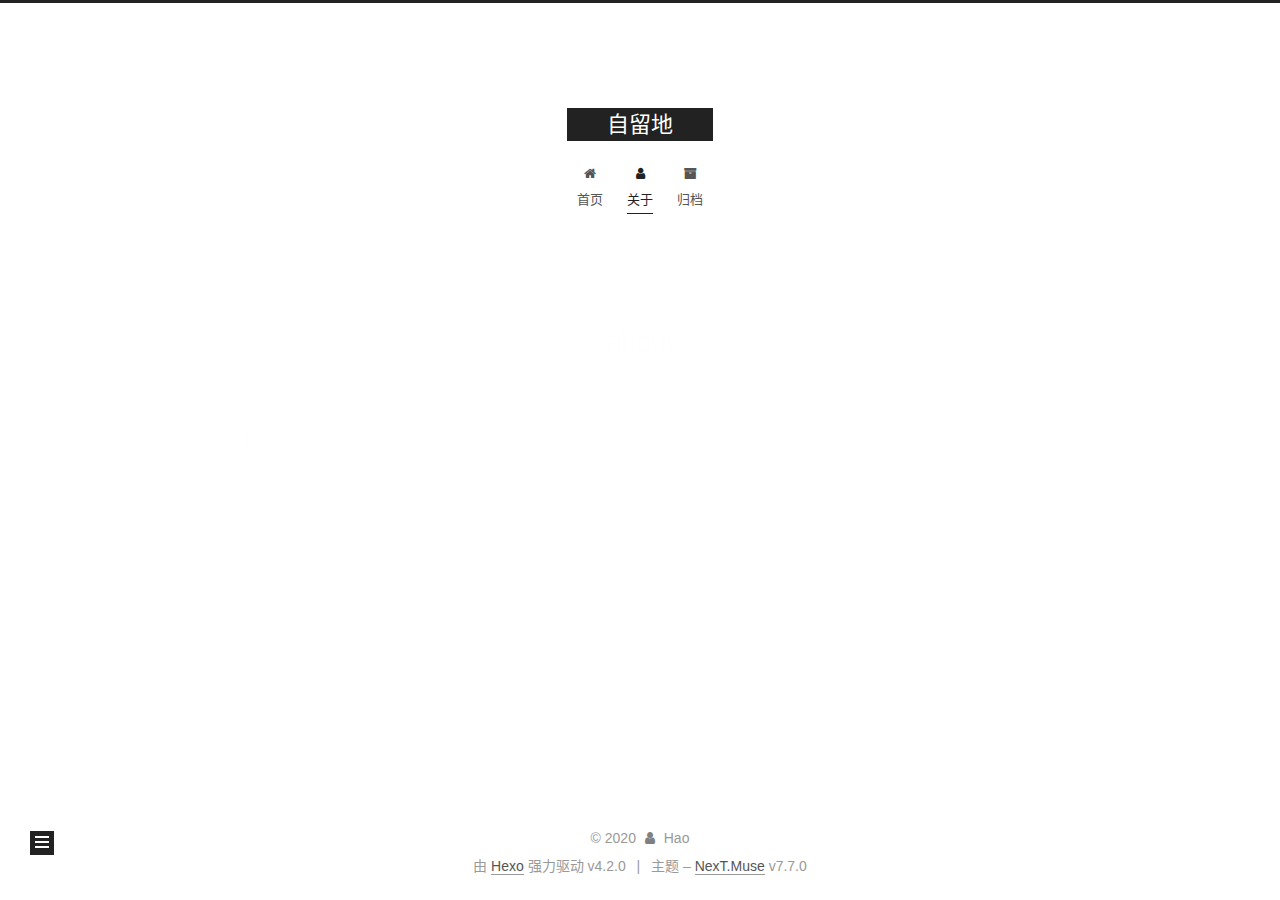
==== about/index.html @ 9f23a066 "Site updated: 2020-01-05 21:05:54" ====
<!DOCTYPE html>
<html lang="zh-CN">
<head>
  <meta charset="UTF-8">
<meta name="viewport" content="width=device-width, initial-scale=1, maximum-scale=2">
<meta name="theme-color" content="#222">
<meta name="generator" content="Hexo 4.2.0">
  <link rel="apple-touch-icon" sizes="180x180" href="/images/apple-touch-icon-next.png">
  <link rel="icon" type="image/png" sizes="32x32" href="/images/favicon-32x32-next.png">
  <link rel="icon" type="image/png" sizes="16x16" href="/images/favicon-16x16-next.png">
  <link rel="mask-icon" href="/images/logo.svg" color="#222">

<link rel="stylesheet" href="/css/main.css">


<link rel="stylesheet" href="/lib/font-awesome/css/font-awesome.min.css">


<script id="hexo-configurations">
  var NexT = window.NexT || {};
  var CONFIG = {
    hostname: new URL('https://iceexx.github.io').hostname,
    root: '/',
    scheme: 'Muse',
    version: '7.7.0',
    exturl: false,
    sidebar: {"position":"left","display":"post","padding":18,"offset":12,"onmobile":false},
    copycode: {"enable":false,"show_result":false,"style":null},
    back2top: {"enable":true,"sidebar":false,"scrollpercent":false},
    bookmark: {"enable":false,"color":"#222","save":"auto"},
    fancybox: false,
    mediumzoom: false,
    lazyload: false,
    pangu: false,
    comments: {"style":"tabs","active":null,"storage":true,"lazyload":false,"nav":null},
    algolia: {
      appID: '',
      apiKey: '',
      indexName: '',
      hits: {"per_page":10},
      labels: {"input_placeholder":"Search for Posts","hits_empty":"We didn't find any results for the search: ${query}","hits_stats":"${hits} results found in ${time} ms"}
    },
    localsearch: {"enable":false,"trigger":"auto","top_n_per_article":1,"unescape":false,"preload":false},
    path: '',
    motion: {"enable":true,"async":false,"transition":{"post_block":"fadeIn","post_header":"slideDownIn","post_body":"slideDownIn","coll_header":"slideLeftIn","sidebar":"slideUpIn"}}
  };
</script>

  <meta name="description" content="its me.">
<meta property="og:type" content="website">
<meta property="og:title" content="about">
<meta property="og:url" content="https://iceexx.github.io/about/index.html">
<meta property="og:site_name" content="自留地">
<meta property="og:description" content="its me.">
<meta property="og:locale" content="zh_CN">
<meta property="article:published_time" content="2020-01-05T13:04:35.000Z">
<meta property="article:modified_time" content="2020-01-05T13:04:54.587Z">
<meta property="article:author" content="Hao">
<meta name="twitter:card" content="summary">

<link rel="canonical" href="https://iceexx.github.io/about/">


<script id="page-configurations">
  // https://hexo.io/docs/variables.html
  CONFIG.page = {
    sidebar: "",
    isHome: false,
    isPost: false
  };
</script>

  <title>about | 自留地
  </title>
  






  <noscript>
  <style>
  .use-motion .brand,
  .use-motion .menu-item,
  .sidebar-inner,
  .use-motion .post-block,
  .use-motion .pagination,
  .use-motion .comments,
  .use-motion .post-header,
  .use-motion .post-body,
  .use-motion .collection-header { opacity: initial; }

  .use-motion .site-title,
  .use-motion .site-subtitle {
    opacity: initial;
    top: initial;
  }

  .use-motion .logo-line-before i { left: initial; }
  .use-motion .logo-line-after i { right: initial; }
  </style>
</noscript>

</head>

<body itemscope itemtype="http://schema.org/WebPage">
  <div class="container use-motion">
    <div class="headband"></div>

    <header class="header" itemscope itemtype="http://schema.org/WPHeader">
      <div class="header-inner"><div class="site-brand-container">
  <div class="site-meta">

    <div>
      <a href="/" class="brand" rel="start">
        <span class="logo-line-before"><i></i></span>
        <span class="site-title">自留地</span>
        <span class="logo-line-after"><i></i></span>
      </a>
    </div>
  </div>

  <div class="site-nav-toggle">
    <div class="toggle" aria-label="切换导航栏">
      <span class="toggle-line toggle-line-first"></span>
      <span class="toggle-line toggle-line-middle"></span>
      <span class="toggle-line toggle-line-last"></span>
    </div>
  </div>
</div>


<nav class="site-nav">
  
  <ul id="menu" class="menu">
        <li class="menu-item menu-item-home">

    <a href="/" rel="section"><i class="fa fa-fw fa-home"></i>首页</a>

  </li>
        <li class="menu-item menu-item-about">

    <a href="/about/" rel="section"><i class="fa fa-fw fa-user"></i>关于</a>

  </li>
        <li class="menu-item menu-item-archives">

    <a href="/archives/" rel="section"><i class="fa fa-fw fa-archive"></i>归档</a>

  </li>
  </ul>

</nav>
</div>
    </header>

    
  <div class="back-to-top">
    <i class="fa fa-arrow-up"></i>
    <span>0%</span>
  </div>


    <main class="main">
      <div class="main-inner">
        <div class="content-wrap">
          
  
  

          <div class="content">
            

  <div class="posts-expand">
    
    
    
    <div class="post-block" lang="zh-CN">
      <header class="post-header">

<h1 class="post-title" itemprop="name headline">about
</h1>

<div class="post-meta">
  

</div>

</header>

      
      
      
      <div class="post-body">
          <p>its me.</p>

      </div>
      
      
      
    </div>
    

    
    
    
  </div>


          </div>
          

<script>
  window.addEventListener('tabs:register', () => {
    let activeClass = CONFIG.comments.activeClass;
    if (CONFIG.comments.storage) {
      activeClass = localStorage.getItem('comments_active') || activeClass;
    }
    if (activeClass) {
      let activeTab = document.querySelector(`a[href="#comment-${activeClass}"]`);
      if (activeTab) {
        activeTab.click();
      }
    }
  });
  if (CONFIG.comments.storage) {
    window.addEventListener('tabs:click', event => {
      if (!event.target.matches('.tabs-comment .tab-content .tab-pane')) return;
      let commentClass = event.target.classList[1];
      localStorage.setItem('comments_active', commentClass);
    });
  }
</script>

        </div>
          
  
  <div class="toggle sidebar-toggle">
    <span class="toggle-line toggle-line-first"></span>
    <span class="toggle-line toggle-line-middle"></span>
    <span class="toggle-line toggle-line-last"></span>
  </div>

  <aside class="sidebar">
    <div class="sidebar-inner">

      <ul class="sidebar-nav motion-element">
        <li class="sidebar-nav-toc">
          文章目录
        </li>
        <li class="sidebar-nav-overview">
          站点概览
        </li>
      </ul>

      <!--noindex-->
      <div class="post-toc-wrap sidebar-panel">
      </div>
      <!--/noindex-->

      <div class="site-overview-wrap sidebar-panel">
        <div class="site-author motion-element" itemprop="author" itemscope itemtype="http://schema.org/Person">
  <p class="site-author-name" itemprop="name">Hao</p>
  <div class="site-description" itemprop="description"></div>
</div>
<div class="site-state-wrap motion-element">
  <nav class="site-state">
      <div class="site-state-item site-state-posts">
          <a href="/archives/">
        
          <span class="site-state-item-count">1</span>
          <span class="site-state-item-name">日志</span>
        </a>
      </div>
  </nav>
</div>



      </div>

    </div>
  </aside>
  <div id="sidebar-dimmer"></div>


      </div>
    </main>

    <footer class="footer">
      <div class="footer-inner">
        

<div class="copyright">
  
  &copy; 
  <span itemprop="copyrightYear">2020</span>
  <span class="with-love">
    <i class="fa fa-user"></i>
  </span>
  <span class="author" itemprop="copyrightHolder">Hao</span>
</div>
  <div class="powered-by">由 <a href="https://hexo.io/" class="theme-link" rel="noopener" target="_blank">Hexo</a> 强力驱动 v4.2.0
  </div>
  <span class="post-meta-divider">|</span>
  <div class="theme-info">主题 – <a href="https://muse.theme-next.org/" class="theme-link" rel="noopener" target="_blank">NexT.Muse</a> v7.7.0
  </div>

        








      </div>
    </footer>
  </div>

  
  <script src="/lib/anime.min.js"></script>
  <script src="/lib/velocity/velocity.min.js"></script>
  <script src="/lib/velocity/velocity.ui.min.js"></script>

<script src="/js/utils.js"></script>

<script src="/js/motion.js"></script>


<script src="/js/schemes/muse.js"></script>


<script src="/js/next-boot.js"></script>




  















  

  

</body>
</html>
---- css/main.css ----
html {
  line-height: 1.15; /* 1 */
  -webkit-text-size-adjust: 100%; /* 2 */
}
body {
  margin: 0;
}
main {
  display: block;
}
h1 {
  font-size: 2em;
  margin: 0.67em 0;
}
hr {
  box-sizing: content-box; /* 1 */
  height: 0; /* 1 */
  overflow: visible; /* 2 */
}
pre {
  font-family: monospace, monospace; /* 1 */
  font-size: 1em; /* 2 */
}
a {
  background: transparent;
}
abbr[title] {
  border-bottom: none; /* 1 */
  text-decoration: underline; /* 2 */
  text-decoration: underline dotted; /* 2 */
}
b,
strong {
  font-weight: bolder;
}
code,
kbd,
samp {
  font-family: monospace, monospace; /* 1 */
  font-size: 1em; /* 2 */
}
small {
  font-size: 80%;
}
sub,
sup {
  font-size: 75%;
  line-height: 0;
  position: relative;
  vertical-align: baseline;
}
sub {
  bottom: -0.25em;
}
sup {
  top: -0.5em;
}
img {
  border-style: none;
}
button,
input,
optgroup,
select,
textarea {
  font-family: inherit; /* 1 */
  font-size: 100%; /* 1 */
  line-height: 1.15; /* 1 */
  margin: 0; /* 2 */
}
button,
input {
/* 1 */
  overflow: visible;
}
button,
select {
/* 1 */
  text-transform: none;
}
button,
[type='button'],
[type='reset'],
[type='submit'] {
  -webkit-appearance: button;
}
button::-moz-focus-inner,
[type='button']::-moz-focus-inner,
[type='reset']::-moz-focus-inner,
[type='submit']::-moz-focus-inner {
  border-style: none;
  padding: 0;
}
button:-moz-focusring,
[type='button']:-moz-focusring,
[type='reset']:-moz-focusring,
[type='submit']:-moz-focusring {
  outline: 1px dotted ButtonText;
}
fieldset {
  padding: 0.35em 0.75em 0.625em;
}
legend {
  box-sizing: border-box; /* 1 */
  color: inherit; /* 2 */
  display: table; /* 1 */
  max-width: 100%; /* 1 */
  padding: 0; /* 3 */
  white-space: normal; /* 1 */
}
progress {
  vertical-align: baseline;
}
textarea {
  overflow: auto;
}
[type='checkbox'],
[type='radio'] {
  box-sizing: border-box; /* 1 */
  padding: 0; /* 2 */
}
[type='number']::-webkit-inner-spin-button,
[type='number']::-webkit-outer-spin-button {
  height: auto;
}
[type='search'] {
  outline-offset: -2px; /* 2 */
  -webkit-appearance: textfield; /* 1 */
}
[type='search']::-webkit-search-decoration {
  -webkit-appearance: none;
}
::-webkit-file-upload-button {
  font: inherit; /* 2 */
  -webkit-appearance: button; /* 1 */
}
details {
  display: block;
}
summary {
  display: list-item;
}
template {
  display: none;
}
[hidden] {
  display: none;
}
::selection {
  background: #262a30;
  color: #fff;
}
html,
body {
  height: 100%;
}
body {
  background: #fff;
  color: #555;
  font-family: 'Lato', "PingFang SC", "Microsoft YaHei", sans-serif;
  font-size: 1em;
  line-height: 2;
}
@media (max-width: 991px) {
  body {
    padding-left: 0 !important;
    padding-right: 0 !important;
  }
}
h1,
h2,
h3,
h4,
h5,
h6 {
  font-family: 'Lato', "PingFang SC", "Microsoft YaHei", sans-serif;
  font-weight: bold;
  line-height: 1.5;
  margin: 20px 0 15px;
}
h1 {
  font-size: 1.5em;
}
h2 {
  font-size: 1.375em;
}
h3 {
  font-size: 1.25em;
}
h4 {
  font-size: 1.125em;
}
h5 {
  font-size: 1em;
}
h6 {
  font-size: 0.875em;
}
p {
  margin: 0 0 20px 0;
}
a,
span.exturl {
  border-bottom: 1px solid #999;
  color: #555;
  outline: 0;
  text-decoration: none;
  overflow-wrap: break-word;
  word-wrap: break-word;
  cursor: pointer;
}
a:hover,
span.exturl:hover {
  border-bottom-color: #222;
  color: #222;
}
iframe,
img,
video {
  display: block;
  margin-left: auto;
  margin-right: auto;
  max-width: 100%;
}
hr {
  background-color: #ddd;
  background-image: repeating-linear-gradient(-45deg, #fff, #fff 4px, transparent 4px, transparent 8px);
  border: 0;
  height: 3px;
  margin: 40px 0;
}
blockquote {
  border-left: 4px solid #ddd;
  color: #666;
  margin: 0;
  padding: 0 15px;
}
blockquote cite::before {
  content: '-';
  padding: 0 5px;
}
dt {
  font-weight: 700;
}
dd {
  margin: 0;
  padding: 0;
}
kbd {
  background-color: #f5f5f5;
  background-image: linear-gradient(#eee, #fff, #eee);
  border: 1px solid #ccc;
  border-radius: 0.2em;
  box-shadow: 0.1em 0.1em 0.2em rgba(0,0,0,0.1);
  font-family: inherit;
  padding: 0.1em 0.3em;
  white-space: nowrap;
}
.table-container {
  -webkit-overflow-scrolling: touch;
  overflow: auto;
}
table {
  border-collapse: collapse;
  border-spacing: 0;
  font-size: 0.875em;
  margin: 0 0 20px 0;
  width: 100%;
}
tbody tr:nth-of-type(odd) {
  background: #f9f9f9;
}
tbody tr:hover {
  background: #f5f5f5;
}
caption,
th,
td {
  font-weight: normal;
  padding: 8px;
  text-align: left;
  vertical-align: middle;
}
th,
td {
  border: 1px solid #ddd;
  border-bottom: 3px solid #ddd;
}
th {
  font-weight: 700;
  padding-bottom: 10px;
}
td {
  border-bottom-width: 1px;
}
.btn {
  background: #222;
  border: 2px solid #222;
  border-radius: 0;
  color: #fff;
  display: inline-block;
  font-size: 0.875em;
  line-height: 2;
  padding: 0 20px;
  text-decoration: none;
  transition-property: background-color;
  transition-delay: 0s;
  transition-duration: 0.2s;
  transition-timing-function: ease-in-out;
}
.btn:hover {
  background: #fff;
  border-color: #222;
  color: #222;
}
.btn + .btn {
  margin: 0 0 8px 8px;
}
.btn .fa-fw {
  text-align: left;
  width: 1.285714285714286em;
}
.toggle {
  line-height: 0;
}
.toggle .toggle-line {
  background: #fff;
  display: inline-block;
  height: 2px;
  left: 0;
  position: relative;
  top: 0;
  transition: all 0.4s;
  vertical-align: top;
  width: 100%;
}
.toggle .toggle-line:not(:first-child) {
  margin-top: 3px;
}
.toggle.toggle-arrow .toggle-line-first {
  left: 50%;
  top: 2px;
  transform: rotate(45deg);
  width: 50%;
}
.toggle.toggle-arrow .toggle-line-middle {
  left: 2px;
  width: 90%;
}
.toggle.toggle-arrow .toggle-line-last {
  left: 50%;
  top: -2px;
  transform: rotate(-45deg);
  width: 50%;
}
.toggle.toggle-close .toggle-line-first {
  transform: rotate(-45deg);
  top: 5px;
}
.toggle.toggle-close .toggle-line-middle {
  opacity: 0;
}
.toggle.toggle-close .toggle-line-last {
  transform: rotate(45deg);
  top: -5px;
}
.highlight,
pre {
  background: #f7f7f7;
  color: #4d4d4c;
  line-height: 1.6;
  margin: 0 auto 20px;
}
pre,
code {
  font-family: consolas, Menlo, monospace, "PingFang SC", "Microsoft YaHei";
}
code {
  background: #eee;
  border-radius: 3px;
  color: #555;
  padding: 2px 4px;
  overflow-wrap: break-word;
  word-wrap: break-word;
}
.highlight *::selection {
  background: #d6d6d6;
}
.highlight pre {
  border: 0;
  margin: 0;
  padding: 10px 0;
}
.highlight table {
  border: 0;
  margin: 0;
  width: auto;
}
.highlight td {
  border: 0;
  padding: 0;
}
.highlight figcaption {
  background: #eee;
  color: #4d4d4c;
  font-size: 0.875em;
  line-height: 1.2;
  padding: 0.5em;
}
.highlight figcaption::before,
.highlight figcaption::after {
  content: ' ';
  display: table;
}
.highlight figcaption::after {
  clear: both;
}
.highlight figcaption a {
  color: #4d4d4c;
  float: right;
}
.highlight figcaption a:hover {
  border-bottom-color: #4d4d4c;
}
.highlight .gutter {
  -moz-user-select: none;
  -ms-user-select: none;
  -webkit-user-select: none;
  user-select: none;
}
.highlight .gutter pre {
  background: #eff2f3;
  color: #869194;
  padding-left: 10px;
  padding-right: 10px;
  text-align: right;
}
.highlight .code pre {
  background: #f7f7f7;
  padding-left: 10px;
  width: 100%;
}
.gist table {
  width: auto;
}
.gist table td {
  border: 0;
}
pre {
  overflow: auto;
  padding: 10px;
}
pre code {
  background: none;
  color: #4d4d4c;
  font-size: 0.875em;
  padding: 0;
  text-shadow: none;
}
pre .deletion {
  background: #fdd;
}
pre .addition {
  background: #dfd;
}
pre .meta {
  color: #eab700;
  -moz-user-select: none;
  -ms-user-select: none;
  -webkit-user-select: none;
  user-select: none;
}
pre .comment {
  color: #8e908c;
}
pre .variable,
pre .attribute,
pre .tag,
pre .name,
pre .regexp,
pre .ruby .constant,
pre .xml .tag .title,
pre .xml .pi,
pre .xml .doctype,
pre .html .doctype,
pre .css .id,
pre .css .class,
pre .css .pseudo {
  color: #c82829;
}
pre .number,
pre .preprocessor,
pre .built_in,
pre .builtin-name,
pre .literal,
pre .params,
pre .constant,
pre .command {
  color: #f5871f;
}
pre .ruby .class .title,
pre .css .rules .attribute,
pre .string,
pre .symbol,
pre .value,
pre .inheritance,
pre .header,
pre .ruby .symbol,
pre .xml .cdata,
pre .special,
pre .formula {
  color: #718c00;
}
pre .title,
pre .css .hexcolor {
  color: #3e999f;
}
pre .function,
pre .python .decorator,
pre .python .title,
pre .ruby .function .title,
pre .ruby .title .keyword,
pre .perl .sub,
pre .javascript .title,
pre .coffeescript .title {
  color: #4271ae;
}
pre .keyword,
pre .javascript .function {
  color: #8959a8;
}
.blockquote-center {
  border-left: none;
  margin: 40px 0;
  padding: 0;
  position: relative;
  text-align: center;
}
.blockquote-center::before,
.blockquote-center::after {
  background-repeat: no-repeat;
  background-size: 22px 22px;
  content: ' ';
  display: block;
  height: 24px;
  opacity: 0.2;
  position: absolute;
  width: 100%;
}
.blockquote-center::before {
  background-image: url("../images/quote-l.svg");
  background-position: 0 -6px;
  border-top: 1px solid #ccc;
  top: -20px;
}
.blockquote-center::after {
  background-image: url("../images/quote-r.svg");
  background-position: 100% 8px;
  border-bottom: 1px solid #ccc;
  bottom: -20px;
}
.blockquote-center p,
.blockquote-center div {
  text-align: center;
}
.post-body .group-picture img {
  margin: 0 auto;
  padding: 0 3px;
}
.group-picture-row {
  margin-bottom: 6px;
  overflow: hidden;
}
.group-picture-column {
  float: left;
  margin-bottom: 10px;
}
.post-body .label {
  display: inline;
  padding: 0 2px;
}
.post-body .label.default {
  background: #f0f0f0;
}
.post-body .label.primary {
  background: #efe6f7;
}
.post-body .label.info {
  background: #e5f2f8;
}
.post-body .label.success {
  background: #e7f4e9;
}
.post-body .label.warning {
  background: #fcf6e1;
}
.post-body .label.danger {
  background: #fae8eb;
}
.post-body .tabs {
  margin-bottom: 20px;
}
.post-body .tabs,
.tabs-comment {
  display: block;
  padding-top: 10px;
  position: relative;
}
.post-body .tabs ul.nav-tabs,
.tabs-comment ul.nav-tabs {
  display: flex;
  flex-wrap: wrap;
  margin: 0;
  margin-bottom: -1px;
  padding: 0;
}
@media (max-width: 413px) {
  .post-body .tabs ul.nav-tabs,
  .tabs-comment ul.nav-tabs {
    display: block;
    margin-bottom: 5px;
  }
}
.post-body .tabs ul.nav-tabs li.tab,
.tabs-comment ul.nav-tabs li.tab {
  background: #fff;
  border-bottom: 1px solid #ddd;
  border-left: 1px solid transparent;
  border-right: 1px solid transparent;
  border-top: 3px solid transparent;
  flex-grow: 1;
  list-style-type: none;
  border-radius: 0 0 0 0;
}
@media (max-width: 413px) {
  .post-body .tabs ul.nav-tabs li.tab,
  .tabs-comment ul.nav-tabs li.tab {
    border-bottom: 1px solid transparent;
    border-left: 3px solid transparent;
    border-right: 1px solid transparent;
    border-top: 1px solid transparent;
  }
}
@media (max-width: 413px) {
  .post-body .tabs ul.nav-tabs li.tab,
  .tabs-comment ul.nav-tabs li.tab {
    border-radius: 0;
  }
}
.post-body .tabs ul.nav-tabs li.tab a,
.tabs-comment ul.nav-tabs li.tab a {
  border-bottom: initial;
  display: block;
  line-height: 1.8;
  outline: 0;
  padding: 0.25em 0.75em;
  text-align: center;
  transition-delay: 0s;
  transition-duration: 0.2s;
  transition-timing-function: ease-out;
}
.post-body .tabs ul.nav-tabs li.tab a i,
.tabs-comment ul.nav-tabs li.tab a i {
  width: 1.285714285714286em;
}
.post-body .tabs ul.nav-tabs li.tab.active,
.tabs-comment ul.nav-tabs li.tab.active {
  border-bottom: 1px solid transparent;
  border-left: 1px solid #ddd;
  border-right: 1px solid #ddd;
  border-top: 3px solid #fc6423;
}
@media (max-width: 413px) {
  .post-body .tabs ul.nav-tabs li.tab.active,
  .tabs-comment ul.nav-tabs li.tab.active {
    border-bottom: 1px solid #ddd;
    border-left: 3px solid #fc6423;
    border-right: 1px solid #ddd;
    border-top: 1px solid #ddd;
  }
}
.post-body .tabs ul.nav-tabs li.tab.active a,
.tabs-comment ul.nav-tabs li.tab.active a {
  color: #555;
  cursor: default;
}
.post-body .tabs .tab-content .tab-pane,
.tabs-comment .tab-content .tab-pane {
  border: 1px solid #ddd;
  padding: 20px 20px 0 20px;
  border-radius: 0;
}
.post-body .tabs .tab-content .tab-pane:not(.active),
.tabs-comment .tab-content .tab-pane:not(.active) {
  display: none;
}
.post-body .tabs .tab-content .tab-pane.active,
.tabs-comment .tab-content .tab-pane.active {
  display: block;
}
.post-body .tabs .tab-content .tab-pane.active:nth-of-type(1),
.tabs-comment .tab-content .tab-pane.active:nth-of-type(1) {
  border-radius: 0 0 0 0;
}
@media (max-width: 413px) {
  .post-body .tabs .tab-content .tab-pane.active:nth-of-type(1),
  .tabs-comment .tab-content .tab-pane.active:nth-of-type(1) {
    border-radius: 0;
  }
}
.post-body .note {
  border-radius: 3px;
  margin-bottom: 20px;
  padding: 15px;
  position: relative;
  border: 1px solid #eee;
  border-left-width: 5px;
}
.post-body .note h2,
.post-body .note h3,
.post-body .note h4,
.post-body .note h5,
.post-body .note h6 {
  margin-top: 0;
  border-bottom: initial;
  margin-bottom: 0;
  padding-top: 0;
}
.post-body .note p:first-child,
.post-body .note ul:first-child,
.post-body .note ol:first-child,
.post-body .note table:first-child,
.post-body .note pre:first-child,
.post-body .note blockquote:first-child,
.post-body .note img:first-child {
  margin-top: 0;
}
.post-body .note p:last-child,
.post-body .note ul:last-child,
.post-body .note ol:last-child,
.post-body .note table:last-child,
.post-body .note pre:last-child,
.post-body .note blockquote:last-child,
.post-body .note img:last-child {
  margin-bottom: 0;
}
.post-body .note.default {
  border-left-color: #777;
}
.post-body .note.default h2,
.post-body .note.default h3,
.post-body .note.default h4,
.post-body .note.default h5,
.post-body .note.default h6 {
  color: #777;
}
.post-body .note.primary {
  border-left-color: #6f42c1;
}
.post-body .note.primary h2,
.post-body .note.primary h3,
.post-body .note.primary h4,
.post-body .note.primary h5,
.post-body .note.primary h6 {
  color: #6f42c1;
}
.post-body .note.info {
  border-left-color: #428bca;
}
.post-body .note.info h2,
.post-body .note.info h3,
.post-body .note.info h4,
.post-body .note.info h5,
.post-body .note.info h6 {
  color: #428bca;
}
.post-body .note.success {
  border-left-color: #5cb85c;
}
.post-body .note.success h2,
.post-body .note.success h3,
.post-body .note.success h4,
.post-body .note.success h5,
.post-body .note.success h6 {
  color: #5cb85c;
}
.post-body .note.warning {
  border-left-color: #f0ad4e;
}
.post-body .note.warning h2,
.post-body .note.warning h3,
.post-body .note.warning h4,
.post-body .note.warning h5,
.post-body .note.warning h6 {
  color: #f0ad4e;
}
.post-body .note.danger {
  border-left-color: #d9534f;
}
.post-body .note.danger h2,
.post-body .note.danger h3,
.post-body .note.danger h4,
.post-body .note.danger h5,
.post-body .note.danger h6 {
  color: #d9534f;
}
.pagination .prev,
.pagination .next,
.pagination .page-number,
.pagination .space {
  display: inline-block;
  margin: 0 10px;
  padding: 0 11px;
  position: relative;
  top: -1px;
}
@media (max-width: 767px) {
  .pagination .prev,
  .pagination .next,
  .pagination .page-number,
  .pagination .space {
    margin: 0 5px;
  }
}
.pagination {
  border-top: 1px solid #eee;
  margin: 120px 0 0;
  text-align: center;
}
.pagination .prev,
.pagination .next,
.pagination .page-number {
  border-bottom: 0;
  border-top: 1px solid #eee;
  transition-property: border-color;
  transition-delay: 0s;
  transition-duration: 0.2s;
  transition-timing-function: ease-in-out;
}
.pagination .prev:hover,
.pagination .next:hover,
.pagination .page-number:hover {
  border-top-color: #222;
}
.pagination .space {
  margin: 0;
  padding: 0;
}
.pagination .prev {
  margin-left: 0;
}
.pagination .next {
  margin-right: 0;
}
.pagination .page-number.current {
  background: #ccc;
  border-top-color: #ccc;
  color: #fff;
}
@media (max-width: 767px) {
  .pagination {
    border-top: none;
  }
  .pagination .prev,
  .pagination .next,
  .pagination .page-number {
    border-bottom: 1px solid #eee;
    border-top: 0;
    margin-bottom: 10px;
    padding: 0 10px;
  }
  .pagination .prev:hover,
  .pagination .next:hover,
  .pagination .page-number:hover {
    border-bottom-color: #222;
  }
}
.comments {
  margin: 60px 20px 0;
  overflow: hidden;
}
.comment-button-group {
  display: flex;
  flex-wrap: wrap-reverse;
  justify-content: center;
  margin: 1em 0;
}
.comment-button-group .comment-button {
  margin: 0.1em 0.2em;
}
.comment-button-group .comment-button.active {
  background: #fff;
  border-color: #222;
  color: #222;
}
.comment-position {
  display: none;
}
.comment-position.active {
  display: block;
}
.tabs-comment {
  background: #fff;
  margin-top: 4em;
  padding-top: 0;
}
.tabs-comment .comments {
  border: 0;
  box-shadow: none;
  margin-top: 0;
  padding-top: 0;
}
.container {
  min-height: 100%;
  position: relative;
}
.main-inner {
  margin: 0 auto;
  width: 700px;
}
@media (min-width: 1200px) {
  .main-inner {
    width: 800px;
  }
}
@media (min-width: 1600px) {
  .main-inner {
    width: 900px;
  }
}
.header {
  background: transparent;
}
.header-inner {
  margin: 0 auto;
  position: relative;
  width: 700px;
}
@media (min-width: 1200px) {
  .header-inner {
    width: 800px;
  }
}
@media (min-width: 1600px) {
  .header-inner {
    width: 900px;
  }
}
.headband {
  background: #222;
  height: 3px;
}
.site-meta {
  margin: 0;
  text-align: center;
}
@media (max-width: 767px) {
  .site-meta {
    text-align: center;
  }
}
.brand {
  background: #222;
  border-bottom: none;
  color: #fff;
  display: inline-block;
  line-height: 1.375em;
  padding: 0 40px;
  position: relative;
}
.brand:hover {
  color: #fff;
}
.site-title {
  display: inline-block;
  font-family: 'Lato', "PingFang SC", "Microsoft YaHei", sans-serif;
  font-size: 1.375em;
  font-weight: normal;
  line-height: 1.5;
  vertical-align: top;
}
.site-subtitle {
  color: #999;
  font-size: 0.8125em;
  margin-top: 10px;
}
.use-motion .brand {
  opacity: 0;
}
.use-motion .site-title,
.use-motion .site-subtitle,
.use-motion .custom-logo-image {
  opacity: 0;
  position: relative;
  top: -10px;
}
.site-nav-toggle {
  display: none;
  left: 10px;
  position: absolute;
}
@media (max-width: 767px) {
  .site-nav-toggle {
    display: block;
  }
}
.site-nav-toggle .toggle {
  background: transparent;
  border: 0;
  margin-top: 2px;
  padding: 10px;
  width: 22px;
}
.site-nav-toggle .toggle .toggle-line {
  background: #555;
  border-radius: 1px;
}
.site-nav {
  display: block;
}
@media (max-width: 767px) {
  .site-nav {
    clear: both;
    display: none;
  }
}
.site-nav.site-nav-on {
  display: block;
}
.menu {
  margin-top: 20px;
  padding-left: 0;
  text-align: center;
}
.menu-item {
  display: inline-block;
  list-style: none;
  margin: 0 10px;
}
@media (max-width: 767px) {
  .menu-item {
    margin-top: 10px;
  }
}
.menu-item a,
.menu-item span.exturl {
  border-bottom: 0;
  display: block;
  font-size: 0.8125em;
  transition-property: border-color;
  transition-delay: 0s;
  transition-duration: 0.2s;
  transition-timing-function: ease-in-out;
}
@media (hover: none) {
  .menu-item a:hover,
  .menu-item span.exturl:hover {
    border-bottom-color: transparent !important;
  }
}
.menu-item .fa {
  margin-right: 8px;
}
.menu-item .badge {
  display: inline-block;
  font-weight: 700;
  line-height: 1;
  margin-left: 0.35em;
  margin-top: 0.35em;
  text-align: center;
  white-space: nowrap;
}
@media (max-width: 767px) {
  .menu-item .badge {
    float: right;
    margin-left: 0;
  }
}
.use-motion .menu-item {
  opacity: 0;
}
.sidebar {
  background: #222;
  bottom: 0;
  box-shadow: inset 0 2px 6px #000;
  position: fixed;
  top: 0;
  z-index: 1200;
}
.sidebar a,
.sidebar span.exturl {
  border-bottom-color: #555;
  color: #999;
}
.sidebar a:hover,
.sidebar span.exturl:hover {
  border-bottom-color: #eee;
  color: #eee;
}
@media (max-width: 991px) {
  .sidebar {
    display: none;
  }
}
.sidebar-inner {
  color: #999;
  padding: 18px 10px;
  text-align: center;
}
.site-overview-wrap {
  overflow-x: hidden;
  overflow-y: auto;
}
.cc-license {
  margin-top: 10px;
  text-align: center;
}
.cc-license .cc-opacity {
  border-bottom: none;
  opacity: 0.7;
}
.cc-license .cc-opacity:hover {
  opacity: 0.9;
}
.cc-license img {
  display: inline-block;
}
.site-author-image {
  border: 2px solid #333;
  display: block;
  height: auto;
  margin: 0 auto;
  max-width: 96px;
  padding: 2px;
}
.site-author-name {
  color: #f5f5f5;
  font-weight: normal;
  margin: 5px 0 0;
  text-align: center;
}
.site-description {
  color: #999;
  font-size: 1em;
  margin-top: 5px;
  text-align: center;
}
.links-of-author {
  margin-top: 15px;
}
.links-of-author a,
.links-of-author span.exturl {
  border-bottom-color: #555;
  display: inline-block;
  font-size: 0.8125em;
  margin-bottom: 10px;
  margin-right: 10px;
  vertical-align: middle;
}
.links-of-author a::before,
.links-of-author span.exturl::before {
  background: #ff1fa6;
  border-radius: 50%;
  content: ' ';
  display: inline-block;
  height: 4px;
  margin-right: 3px;
  vertical-align: middle;
  width: 4px;
}
.sidebar-button {
  margin-top: 15px;
}
.sidebar-button a {
  border: 1px solid #fc6423;
  border-radius: 4px;
  color: #fc6423;
  display: inline-block;
  padding: 0 15px;
}
.sidebar-button a .fa {
  margin-right: 5px;
}
.sidebar-button a:hover {
  background: #fc6423;
  border: 1px solid #fc6423;
  color: #fff;
}
.sidebar-button a:hover .fa {
  color: #fff;
}
.links-of-blogroll {
  font-size: 0.8125em;
  margin-top: 10px;
}
.links-of-blogroll-title {
  font-size: 0.875em;
  font-weight: 600;
  margin-top: 0;
}
.links-of-blogroll-list {
  list-style: none;
  margin: 0;
  padding: 0;
}
.links-of-blogroll-item {
  padding: 2px 10px;
}
.links-of-blogroll-item a,
.links-of-blogroll-item span.exturl {
  box-sizing: border-box;
  display: inline-block;
  max-width: 280px;
  overflow: hidden;
  text-overflow: ellipsis;
  white-space: nowrap;
}
#sidebar-dimmer {
  display: none;
}
@media (max-width: 767px) {
  #sidebar-dimmer {
    background: #000;
    display: block;
    height: 100%;
    left: 100%;
    opacity: 0;
    position: fixed;
    top: 0;
    width: 100%;
    z-index: 1100;
  }
  .sidebar-active + #sidebar-dimmer {
    opacity: 0.7;
    transform: translateX(-100%);
    transition: opacity 0.5s;
  }
}
.sidebar-nav {
  margin: 0;
  padding-bottom: 20px;
  padding-left: 0;
}
.sidebar-nav li {
  border-bottom: 1px solid transparent;
  color: #555;
  cursor: pointer;
  display: inline-block;
  font-size: 0.875em;
}
.sidebar-nav li.sidebar-nav-overview {
  margin-left: 10px;
}
.sidebar-nav li:hover {
  color: #f5f5f5;
}
.sidebar-nav .sidebar-nav-active {
  border-bottom-color: #87daff;
  color: #87daff;
}
.sidebar-nav .sidebar-nav-active:hover {
  color: #87daff;
}
.sidebar-panel {
  display: none;
}
.sidebar-panel-active {
  display: block;
}
.sidebar-toggle {
  background: #222;
  bottom: 45px;
  cursor: pointer;
  height: 14px;
  left: 30px;
  padding: 5px;
  position: fixed;
  width: 14px;
  z-index: 1300;
}
@media (max-width: 991px) {
  .sidebar-toggle {
    left: 20px;
    opacity: 0.8;
    display: none;
  }
}
.sidebar-toggle:hover .toggle-line {
  background: #87daff;
}
.post-toc-wrap {
  overflow-x: hidden;
  overflow-y: auto;
}
.post-toc {
  font-size: 0.875em;
}
.post-toc ol {
  list-style: none;
  margin: 0;
  padding: 0 2px 5px 10px;
  text-align: left;
}
.post-toc ol > ol {
  padding-left: 0;
}
.post-toc ol a {
  border-bottom-color: #555;
  color: #999;
  transition-property: all;
  transition-delay: 0s;
  transition-duration: 0.2s;
  transition-timing-function: ease-in-out;
}
.post-toc ol a:hover {
  border-bottom-color: #ccc;
  color: #ccc;
}
.post-toc .nav-item {
  line-height: 1.8;
  overflow: hidden;
  text-overflow: ellipsis;
  white-space: nowrap;
}
.post-toc .nav .nav-child {
  display: none;
}
.post-toc .nav .active > .nav-child {
  display: block;
}
.post-toc .nav .active-current > .nav-child {
  display: block;
}
.post-toc .nav .active-current > .nav-child > .nav-item {
  display: block;
}
.post-toc .nav .active > a {
  border-bottom-color: #87daff;
  color: #87daff;
}
.post-toc .nav .active-current > a {
  color: #87daff;
}
.post-toc .nav .active-current > a:hover {
  color: #87daff;
}
.site-state {
  display: flex;
  justify-content: center;
  line-height: 1.4;
  margin-top: 10px;
  overflow: hidden;
  text-align: center;
  white-space: nowrap;
}
.site-state-item {
  padding: 0 15px;
}
.site-state-item:not(:first-child) {
  border-left: 1px solid #333;
}
.site-state-item a {
  border-bottom: none;
}
.site-state-item-count {
  color: inherit;
  display: block;
  font-size: 1.25em;
  font-weight: 600;
  text-align: center;
}
.site-state-item-name {
  color: inherit;
  font-size: 0.875em;
}
.footer {
  color: #999;
  font-size: 0.875em;
  padding: 20px 0;
}
.footer.footer-fixed {
  bottom: 0;
  left: 0;
  position: absolute;
  right: 0;
}
.footer-inner {
  box-sizing: border-box;
  margin: 0 auto;
  text-align: center;
  width: 700px;
}
@media (min-width: 1200px) {
  .footer-inner {
    width: 800px;
  }
}
@media (min-width: 1600px) {
  .footer-inner {
    width: 900px;
  }
}
.with-love {
  color: #808080;
  display: inline-block;
  margin: 0 5px;
}
.powered-by,
.theme-info {
  display: inline-block;
}
@-moz-keyframes iconAnimate {
  0%, 100% {
    transform: scale(1);
  }
  10%, 30% {
    transform: scale(0.9);
  }
  20%, 40%, 60%, 80% {
    transform: scale(1.1);
  }
  50%, 70% {
    transform: scale(1.1);
  }
}
@-webkit-keyframes iconAnimate {
  0%, 100% {
    transform: scale(1);
  }
  10%, 30% {
    transform: scale(0.9);
  }
  20%, 40%, 60%, 80% {
    transform: scale(1.1);
  }
  50%, 70% {
    transform: scale(1.1);
  }
}
@-o-keyframes iconAnimate {
  0%, 100% {
    transform: scale(1);
  }
  10%, 30% {
    transform: scale(0.9);
  }
  20%, 40%, 60%, 80% {
    transform: scale(1.1);
  }
  50%, 70% {
    transform: scale(1.1);
  }
}
@keyframes iconAnimate {
  0%, 100% {
    transform: scale(1);
  }
  10%, 30% {
    transform: scale(0.9);
  }
  20%, 40%, 60%, 80% {
    transform: scale(1.1);
  }
  50%, 70% {
    transform: scale(1.1);
  }
}
.back-to-top {
  background: #222;
  bottom: -100px;
  box-sizing: border-box;
  color: #fff;
  cursor: pointer;
  font-size: 12px;
  left: 30px;
  opacity: 1;
  padding: 0 6px;
  position: fixed;
  text-align: center;
  transition-property: bottom;
  z-index: 1300;
  transition-delay: 0s;
  transition-duration: 0.2s;
  transition-timing-function: ease-in-out;
  width: 24px;
}
.back-to-top span {
  display: none;
}
.back-to-top:hover {
  color: #87daff;
}
.back-to-top.back-to-top-on {
  bottom: 19px;
}
@media (max-width: 991px) {
  .back-to-top {
    left: 20px;
    opacity: 0.8;
  }
}
.post-body {
  font-family: 'Lato', "PingFang SC", "Microsoft YaHei", sans-serif;
  overflow-wrap: break-word;
  word-wrap: break-word;
}
@media (min-width: 1200px) {
  .post-body {
    font-size: 1.125em;
  }
}
.post-body span.exturl .fa {
  font-size: 0.875em;
  margin-left: 4px;
}
.post-body .image-caption,
.post-body .figure .caption {
  color: #999;
  font-size: 0.875em;
  font-weight: bold;
  line-height: 1;
  margin: -20px auto 15px;
  text-align: center;
}
.post-sticky-flag {
  display: inline-block;
  transform: rotate(30deg);
}
.post-button {
  margin-top: 40px;
  text-align: center;
}
.use-motion .post-block,
.use-motion .pagination,
.use-motion .comments {
  opacity: 0;
}
.use-motion .post-header {
  opacity: 0;
}
.use-motion .post-body {
  opacity: 0;
}
.use-motion .collection-header {
  opacity: 0;
}
.posts-collapse {
  margin-left: 55px;
  position: relative;
}
@media (max-width: 767px) {
  .posts-collapse {
    margin-left: 20px;
    margin-right: 20px;
  }
}
.posts-collapse .collection-title {
  font-size: 1.125em;
  position: relative;
}
.posts-collapse .collection-title::before {
  background: #999;
  border: 1px solid #fff;
  border-radius: 50%;
  content: ' ';
  height: 10px;
  left: 0;
  margin-left: -6px;
  margin-top: -4px;
  position: absolute;
  top: 50%;
  width: 10px;
}
.posts-collapse .collection-year {
  margin: 60px 0;
  position: relative;
}
.posts-collapse .collection-year::before {
  background: #bbb;
  border-radius: 50%;
  content: ' ';
  height: 8px;
  left: 0;
  margin-left: -4px;
  margin-top: -4px;
  position: absolute;
  top: 50%;
  width: 8px;
}
.posts-collapse .collection-header {
  display: inline-block;
  margin: 0 0 0 20px;
}
.posts-collapse .collection-header small {
  color: #bbb;
  margin-left: 5px;
}
.posts-collapse .post-header {
  border-bottom: 1px dashed #ccc;
  margin: 30px 0;
  padding-left: 15px;
  position: relative;
  transition-property: border;
  transition-delay: 0s;
  transition-duration: 0.2s;
  transition-timing-function: ease-in-out;
}
.posts-collapse .post-header::before {
  background: #bbb;
  border: 1px solid #fff;
  border-radius: 50%;
  content: ' ';
  height: 6px;
  left: 0;
  margin-left: -4px;
  position: absolute;
  top: 0.75em;
  transition-property: background;
  width: 6px;
  transition-delay: 0s;
  transition-duration: 0.2s;
  transition-timing-function: ease-in-out;
}
.posts-collapse .post-header:hover {
  border-bottom-color: #666;
}
.posts-collapse .post-header:hover::before {
  background: #222;
}
.posts-collapse .post-meta {
  display: inline;
  font-size: 0.75em;
  margin-right: 10px;
}
.posts-collapse .post-title {
  display: inline;
  font-size: 1em;
  font-weight: normal;
  margin-bottom: 0;
  margin-top: 0;
}
.posts-collapse .post-title a,
.posts-collapse .post-title span.exturl {
  border-bottom: none;
  color: #666;
}
.posts-collapse::before {
  background: #f5f5f5;
  content: ' ';
  height: 100%;
  left: 0;
  margin-left: -2px;
  position: absolute;
  top: 1.25em;
  width: 4px;
}
.posts-collapse .fa-external-link {
  font-size: 0.875em;
  margin-left: 5px;
}
.post-eof {
  background: #ccc;
  height: 1px;
  margin: 80px auto 60px;
  text-align: center;
  width: 8%;
}
.post-block:last-child .post-eof {
  display: none;
}
.posts-expand {
  padding-top: 40px;
}
@media (max-width: 767px) {
  .posts-expand {
    margin: 0 20px;
  }
}
@media (min-width: 992px) {
  .post-body {
    text-align: justify;
  }
}
@media (max-width: 991px) {
  .post-body {
    text-align: justify;
  }
}
.post-body h1,
.post-body h2,
.post-body h3,
.post-body h4,
.post-body h5,
.post-body h6 {
  padding-top: 10px;
}
.post-body h1 .header-anchor,
.post-body h2 .header-anchor,
.post-body h3 .header-anchor,
.post-body h4 .header-anchor,
.post-body h5 .header-anchor,
.post-body h6 .header-anchor {
  border-bottom-style: none;
  color: #ccc;
  float: right;
  margin-left: 10px;
  visibility: hidden;
}
.post-body h1 .header-anchor:hover,
.post-body h2 .header-anchor:hover,
.post-body h3 .header-anchor:hover,
.post-body h4 .header-anchor:hover,
.post-body h5 .header-anchor:hover,
.post-body h6 .header-anchor:hover {
  color: inherit;
}
.post-body h1:hover .header-anchor,
.post-body h2:hover .header-anchor,
.post-body h3:hover .header-anchor,
.post-body h4:hover .header-anchor,
.post-body h5:hover .header-anchor,
.post-body h6:hover .header-anchor {
  visibility: visible;
}
.post-body iframe,
.post-body img,
.post-body video {
  margin-bottom: 20px;
}
.post-body .video-container {
  height: 0;
  margin-bottom: 20px;
  overflow: hidden;
  padding-top: 75%;
  position: relative;
  width: 100%;
}
.post-body .video-container iframe,
.post-body .video-container object,
.post-body .video-container embed {
  height: 100%;
  left: 0;
  margin: 0;
  position: absolute;
  top: 0;
  width: 100%;
}
.post-gallery {
  align-items: center;
  display: grid;
  grid-gap: 10px;
  grid-template-columns: 1fr 1fr 1fr;
  margin-bottom: 20px;
}
@media (max-width: 767px) {
  .post-gallery {
    grid-template-columns: 1fr 1fr;
  }
}
.post-gallery a {
  border: 0;
}
.post-gallery img {
  margin: 0;
}
.posts-expand .post-header {
  font-size: 1.125em;
}
.posts-expand .post-title {
  font-weight: 400;
  margin: initial;
  text-align: center;
  overflow-wrap: break-word;
  word-wrap: break-word;
}
.posts-expand .post-title-link {
  border-bottom: none;
  color: #555;
  display: inline-block;
  position: relative;
  vertical-align: top;
}
.posts-expand .post-title-link::before {
  background: #000;
  bottom: 0;
  content: '';
  height: 2px;
  left: 0;
  position: absolute;
  transform: scaleX(0);
  visibility: hidden;
  width: 100%;
  transition-delay: 0s;
  transition-duration: 0.2s;
  transition-timing-function: ease-in-out;
}
.posts-expand .post-title-link:hover::before {
  transform: scaleX(1);
  visibility: visible;
}
.posts-expand .post-title-link .fa {
  font-size: 0.875em;
  margin-left: 5px;
}
.posts-expand .post-meta {
  color: #999;
  font-family: 'Lato', "PingFang SC", "Microsoft YaHei", sans-serif;
  font-size: 0.75em;
  margin: 3px 0 60px 0;
  text-align: center;
}
.posts-expand .post-meta .post-description {
  font-size: 0.875em;
  margin-top: 2px;
}
.posts-expand .post-meta time {
  border-bottom: 1px dashed #999;
  cursor: pointer;
}
.post-meta .post-meta-item + .post-meta-item::before {
  content: '|';
  margin: 0 0.5em;
}
.post-meta-divider {
  margin: 0 0.5em;
}
.post-meta-item-icon {
  margin-right: 3px;
}
@media (max-width: 991px) {
  .post-meta-item-icon {
    display: inline-block;
  }
}
@media (max-width: 991px) {
  .post-meta-item-text {
    display: none;
  }
}
.post-nav {
  border-top: 1px solid #eee;
  display: flex;
  justify-content: space-between;
  margin-top: 15px;
  padding-top: 10px;
}
.post-nav-item {
  flex: 1;
}
.post-nav-item a {
  border-bottom: none;
  display: block;
  font-size: 0.875em;
  line-height: 1.6;
  position: relative;
}
.post-nav-item a:hover {
  border-bottom: none;
  color: #222;
}
.post-nav-item a:active {
  top: 2px;
}
.post-nav-item .fa {
  font-size: 0.75em;
}
.post-nav-item:first-child {
  margin-right: 15px;
}
.post-nav-item:first-child a {
  padding-left: 5px;
}
.post-nav-item:first-child .fa {
  margin-right: 5px;
}
.post-nav-item:last-child {
  margin-left: 15px;
  text-align: right;
}
.post-nav-item:last-child a {
  padding-right: 5px;
}
.post-nav-item:last-child .fa {
  margin-left: 5px;
}
.rtl.post-body p,
.rtl.post-body a,
.rtl.post-body h1,
.rtl.post-body h2,
.rtl.post-body h3,
.rtl.post-body h4,
.rtl.post-body h5,
.rtl.post-body h6,
.rtl.post-body li,
.rtl.post-body ul,
.rtl.post-body ol {
  direction: rtl;
  font-family: UKIJ Ekran;
}
.rtl.post-title {
  font-family: UKIJ Ekran;
}
.post-tags {
  margin-top: 40px;
  text-align: center;
}
.post-tags a {
  display: inline-block;
  font-size: 0.8125em;
}
.post-tags a:not(:last-child) {
  margin-right: 10px;
}
.post-widgets {
  border-top: 1px solid #eee;
  margin-top: 15px;
  text-align: center;
}
.wp_rating {
  height: 20px;
  line-height: 20px;
  margin-top: 10px;
  padding-top: 6px;
  text-align: center;
}
.social-like {
  display: flex;
  font-size: 0.875em;
  justify-content: center;
  text-align: center;
}
.reward-container {
  margin: 20px auto;
  padding: 10px 0;
  text-align: center;
  width: 90%;
}
.reward-container button {
  background: #ff2a2a;
  border: 0;
  border-radius: 5px;
  color: #fff;
  cursor: pointer;
  line-height: 2;
  outline: 0;
  padding: 0 15px;
  vertical-align: text-top;
}
.reward-container button:hover {
  background: #f55;
}
#qr {
  padding-top: 20px;
}
#qr a {
  border: 0;
}
#qr img {
  display: inline-block;
  margin: 0.8em 2em 0 2em;
  max-width: 100%;
  width: 180px;
}
#qr p {
  text-align: center;
}
.category-all-page .category-all-title {
  text-align: center;
}
.category-all-page .category-all {
  margin-top: 20px;
}
.category-all-page .category-list {
  list-style: none;
  margin: 0;
  padding: 0;
}
.category-all-page .category-list-item {
  margin: 5px 10px;
}
.category-all-page .category-list-count {
  color: #bbb;
}
.category-all-page .category-list-count::before {
  content: ' (';
  display: inline;
}
.category-all-page .category-list-count::after {
  content: ') ';
  display: inline;
}
.category-all-page .category-list-child {
  padding-left: 10px;
}
.event-list {
  padding: 0;
}
.event-list hr {
  background: #222;
  margin: 20px 0 45px 0;
}
.event-list hr::after {
  background: #222;
  color: #fff;
  content: 'NOW';
  display: inline-block;
  font-weight: bold;
  padding: 0 5px;
  text-align: right;
}
.event-list .event {
  background: #222;
  margin: 20px 0;
  min-height: 40px;
  padding: 15px 0 15px 10px;
}
.event-list .event .event-summary {
  color: #fff;
  margin: 0;
  padding-bottom: 3px;
}
.event-list .event .event-summary::before {
  animation: dot-flash 1s alternate infinite ease-in-out;
  color: #fff;
  content: '\f111';
  display: inline-block;
  font-family: 'FontAwesome';
  font-size: 10px;
  margin-right: 25px;
  vertical-align: middle;
}
.event-list .event .event-relative-time {
  color: #bbb;
  display: inline-block;
  font-size: 12px;
  font-weight: 400;
  padding-left: 12px;
}
.event-list .event .event-details {
  color: #fff;
  display: block;
  line-height: 18px;
  margin-left: 56px;
  padding-bottom: 6px;
  padding-top: 3px;
  text-indent: -24px;
}
.event-list .event .event-details::before {
  color: #fff;
  display: inline-block;
  font-family: 'FontAwesome';
  margin-right: 9px;
  text-align: center;
  text-indent: 0;
  width: 14px;
}
.event-list .event .event-details.event-location::before {
  content: '\f041';
}
.event-list .event .event-details.event-duration::before {
  content: '\f017';
}
.event-list .event-past {
  background: #f5f5f5;
}
.event-list .event-past .event-summary,
.event-list .event-past .event-details {
  color: #bbb;
  opacity: 0.9;
}
.event-list .event-past .event-summary::before,
.event-list .event-past .event-details::before {
  animation: none;
  color: #bbb;
}
@-moz-keyframes dot-flash {
  from {
    opacity: 1;
    transform: scale(1);
  }
  to {
    opacity: 0;
    transform: scale(0.8);
  }
}
@-webkit-keyframes dot-flash {
  from {
    opacity: 1;
    transform: scale(1);
  }
  to {
    opacity: 0;
    transform: scale(0.8);
  }
}
@-o-keyframes dot-flash {
  from {
    opacity: 1;
    transform: scale(1);
  }
  to {
    opacity: 0;
    transform: scale(0.8);
  }
}
@keyframes dot-flash {
  from {
    opacity: 1;
    transform: scale(1);
  }
  to {
    opacity: 0;
    transform: scale(0.8);
  }
}
ul.breadcrumb {
  font-size: 0.75em;
  list-style: none;
  margin: 1em 0;
  padding: 0 2em;
  text-align: center;
}
ul.breadcrumb li {
  display: inline;
}
ul.breadcrumb li + li::before {
  content: '/\00a0';
  font-weight: normal;
  padding: 0.5em;
}
ul.breadcrumb li + li:last-child {
  font-weight: bold;
}
.tag-cloud {
  text-align: center;
}
.tag-cloud a {
  display: inline-block;
  margin: 10px;
}
.tag-cloud a:hover {
  color: #222 !important;
}
@media (max-width: 767px) {
  .header-inner,
  .main-inner,
  .footer-inner {
    width: auto;
  }
}
.header-inner {
  padding-top: 100px;
}
@media (max-width: 767px) {
  .header-inner {
    padding-top: 50px;
  }
}
.main-inner {
  padding-bottom: 60px;
}
.content {
  padding-top: 70px;
}
@media (max-width: 767px) {
  .content {
    padding-top: 35px;
  }
}
embed {
  display: block;
  margin: 0 auto 25px auto;
}
.custom-logo .site-meta-headline {
  text-align: center;
}
.custom-logo .brand {
  background: none;
}
.custom-logo .site-title {
  color: #222;
  margin: 10px auto 0;
}
.custom-logo .site-title a {
  border: 0;
}
.custom-logo-image {
  background: #fff;
  margin: 0 auto;
  max-width: 150px;
  padding: 5px;
}
@media (max-width: 767px) {
  .site-nav {
    background: #fff;
    border-bottom: 1px solid #ddd;
    border-top: 1px solid #ddd;
    left: 0;
    margin: 0;
    padding: 0;
    width: 100%;
  }
}
.site-nav-toggle {
  top: 50px;
}
@media (max-width: 767px) {
  .menu {
    text-align: left;
  }
}
.menu-item-active a,
.menu .menu-item a:hover,
.menu .menu-item span.exturl:hover {
  border-bottom: 1px solid #222 !important;
  color: #222;
}
@media (max-width: 767px) {
  .menu-item-active a,
  .menu .menu-item a:hover,
  .menu .menu-item span.exturl:hover {
    border-bottom: 1px dotted #ddd !important;
  }
}
@media (max-width: 767px) {
  .menu .menu-item {
    display: block;
    margin: 0 10px;
    vertical-align: top;
  }
}
.menu .menu-item a,
.menu .menu-item span.exturl {
  border-bottom: 1px solid transparent;
}
@media (max-width: 767px) {
  .menu .menu-item a,
  .menu .menu-item span.exturl {
    padding: 5px 10px;
  }
}
@media (min-width: 768px) and (max-width: 991px) {
  .menu .menu-item .fa {
    display: block;
    line-height: 2;
    margin-right: 0;
    width: 100%;
  }
}
@media (min-width: 992px) {
  .menu .menu-item .fa {
    display: block;
    line-height: 2;
    margin-right: 0;
    width: 100%;
  }
}
.menu .menu-item .badge {
  background: #eee;
  padding: 1px 4px;
}
.sub-menu {
  margin: 10px 0;
}
.sub-menu .menu-item {
  display: inline-block;
}
.sidebar {
  left: -320px;
}
.sidebar.sidebar-active {
  left: 0;
}
.sidebar {
  transition: all 0.4s;
  width: 320px;
}
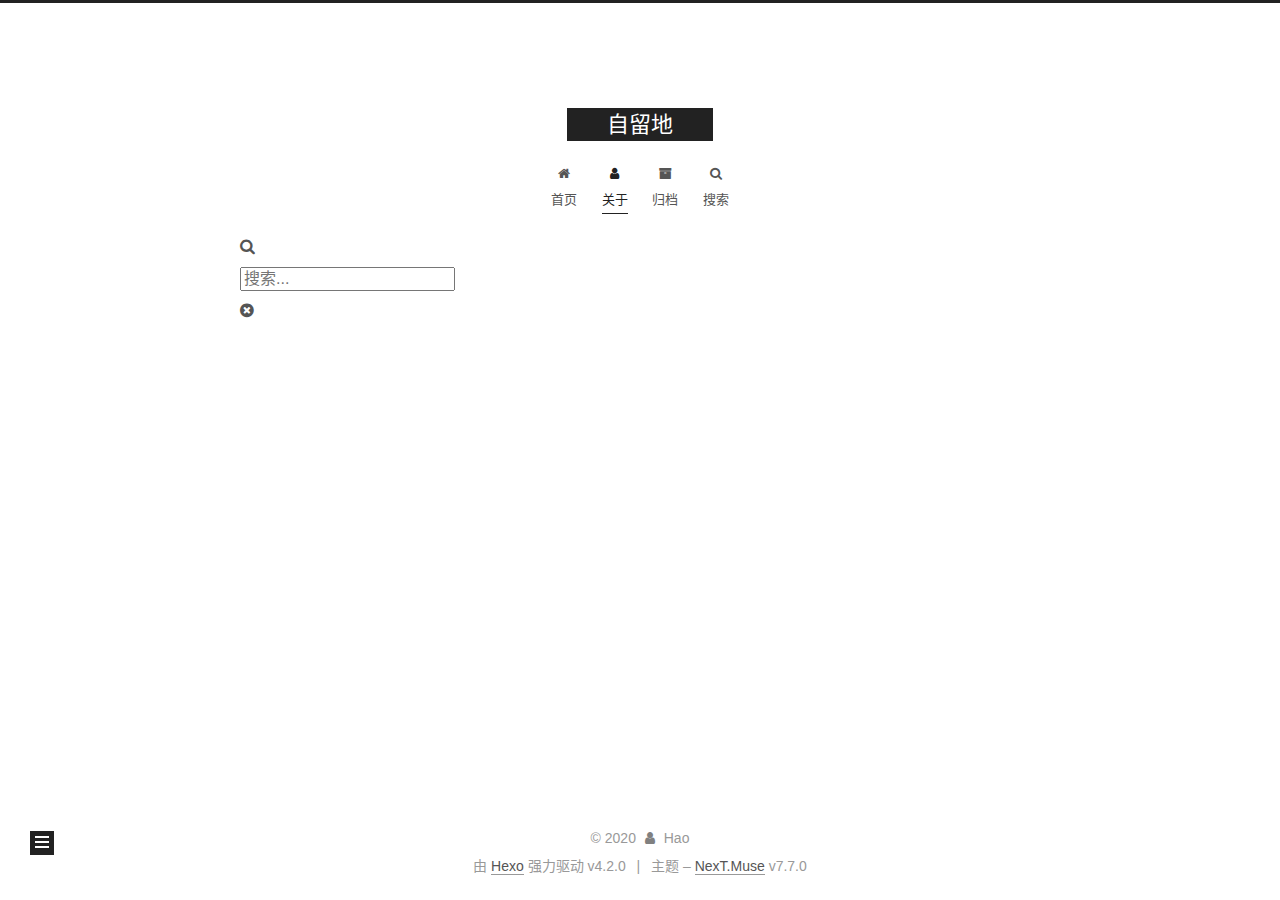
==== commit 5bc99cd3: "Site updated: 2020-01-05 21:09:56" ====
--- a/about/index.html
+++ b/about/index.html
@@ -40,8 +40,8 @@
       hits: {"per_page":10},
       labels: {"input_placeholder":"Search for Posts","hits_empty":"We didn't find any results for the search: ${query}","hits_stats":"${hits} results found in ${time} ms"}
     },
-    localsearch: {"enable":false,"trigger":"auto","top_n_per_article":1,"unescape":false,"preload":false},
-    path: '',
+    localsearch: {"enable":true,"trigger":"auto","top_n_per_article":1,"unescape":false,"preload":false},
+    path: 'search.xml',
     motion: {"enable":true,"async":false,"transition":{"post_block":"fadeIn","post_header":"slideDownIn","post_body":"slideDownIn","coll_header":"slideLeftIn","sidebar":"slideUpIn"}}
   };
 </script>
@@ -149,9 +149,34 @@
     <a href="/archives/" rel="section"><i class="fa fa-fw fa-archive"></i>归档</a>
 
   </li>
+      <li class="menu-item menu-item-search">
+        <a role="button" class="popup-trigger"><i class="fa fa-search fa-fw"></i>搜索
+        </a>
+      </li>
   </ul>
 
 </nav>
+  <div class="site-search">
+    <div class="popup search-popup">
+    <div class="search-header">
+  <span class="search-icon">
+    <i class="fa fa-search"></i>
+  </span>
+  <div class="search-input-container">
+    <input autocomplete="off" autocorrect="off" autocapitalize="none"
+           placeholder="搜索..." spellcheck="false"
+           type="text" id="search-input">
+  </div>
+  <span class="popup-btn-close">
+    <i class="fa fa-times-circle"></i>
+  </span>
+</div>
+<div id="search-result"></div>
+
+</div>
+<div class="search-pop-overlay"></div>
+
+  </div>
 </div>
     </header>
 
@@ -343,6 +368,10 @@
 
 
 
+  
+<script src="/js/local-search.js"></script>
+
+
 
 
 
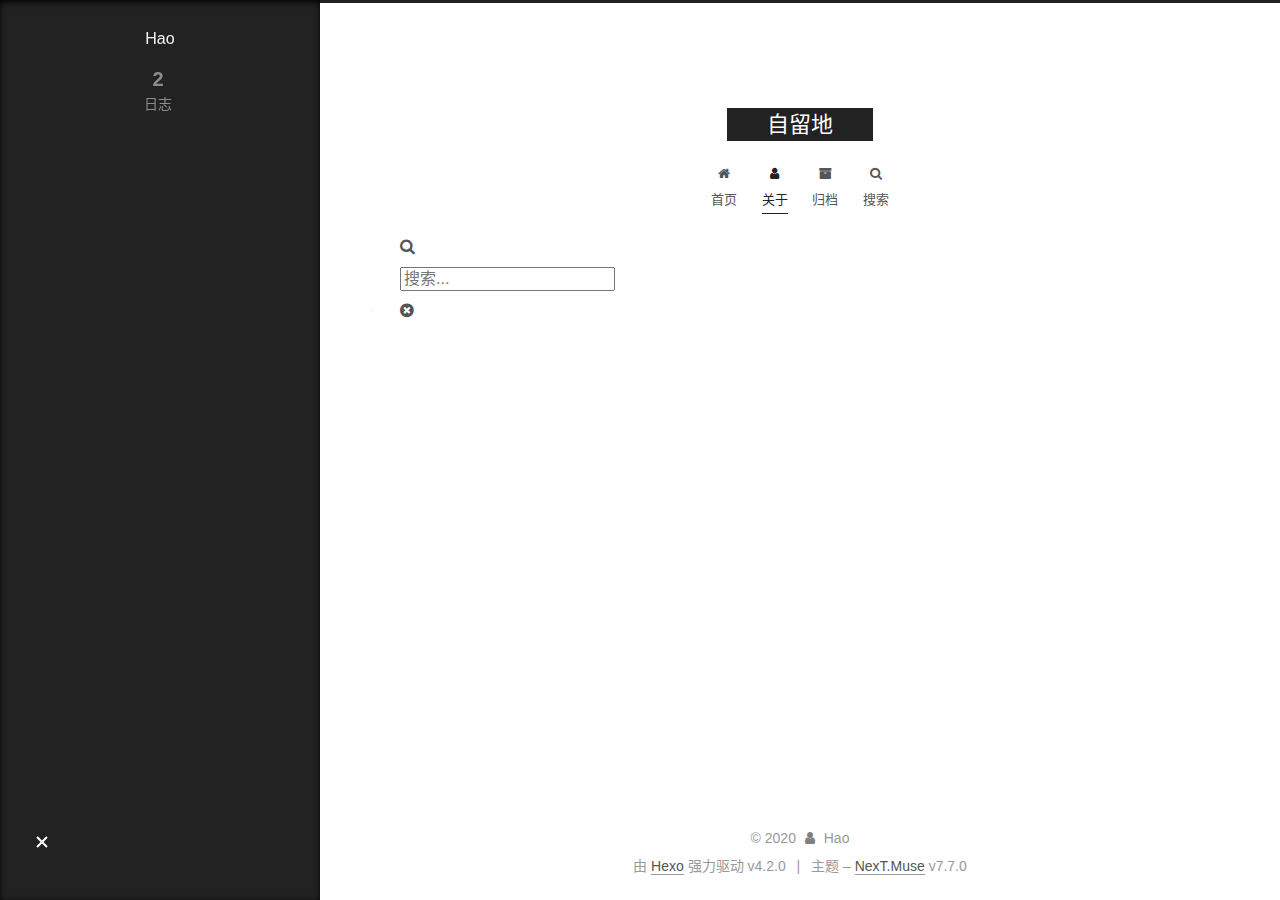
==== commit 937c6611: "Site updated: 2020-01-05 22:24:36" ====
--- a/about/index.html
+++ b/about/index.html
@@ -24,7 +24,7 @@
     scheme: 'Muse',
     version: '7.7.0',
     exturl: false,
-    sidebar: {"position":"left","display":"post","padding":18,"offset":12,"onmobile":false},
+    sidebar: {"position":"left","display":"always","padding":18,"offset":12,"onmobile":false},
     copycode: {"enable":false,"show_result":false,"style":null},
     back2top: {"enable":true,"sidebar":false,"scrollpercent":false},
     bookmark: {"enable":false,"color":"#222","save":"auto"},
@@ -294,7 +294,7 @@
       <div class="site-state-item site-state-posts">
           <a href="/archives/">
         
-          <span class="site-state-item-count">1</span>
+          <span class="site-state-item-count">2</span>
           <span class="site-state-item-name">日志</span>
         </a>
       </div>
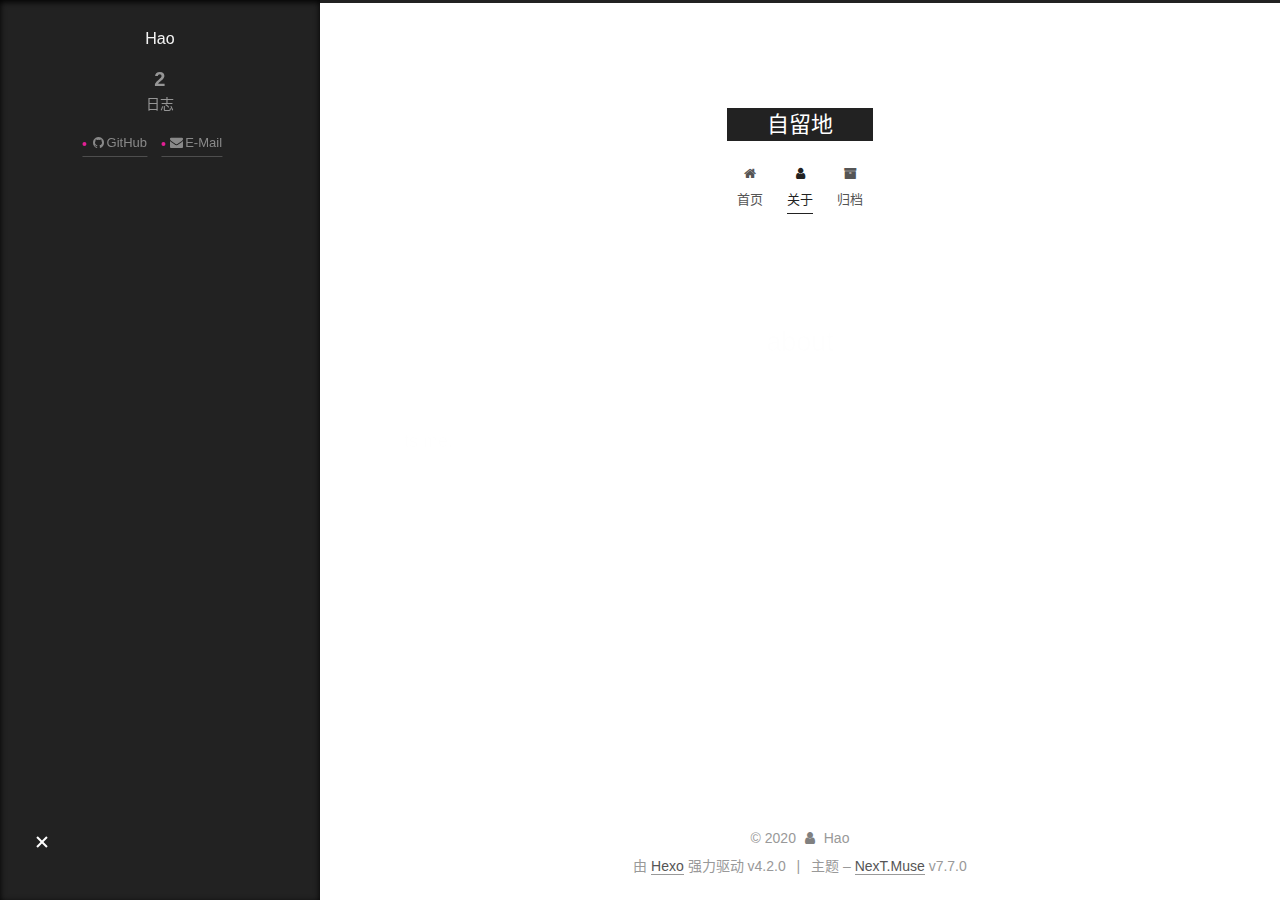
==== commit fc6700b1: "Site updated: 2020-01-05 22:28:45" ====
--- a/about/index.html
+++ b/about/index.html
@@ -40,7 +40,7 @@
       hits: {"per_page":10},
       labels: {"input_placeholder":"Search for Posts","hits_empty":"We didn't find any results for the search: ${query}","hits_stats":"${hits} results found in ${time} ms"}
     },
-    localsearch: {"enable":true,"trigger":"auto","top_n_per_article":1,"unescape":false,"preload":false},
+    localsearch: {"enable":false,"trigger":"auto","top_n_per_article":1,"unescape":false,"preload":false},
     path: 'search.xml',
     motion: {"enable":true,"async":false,"transition":{"post_block":"fadeIn","post_header":"slideDownIn","post_body":"slideDownIn","coll_header":"slideLeftIn","sidebar":"slideUpIn"}}
   };
@@ -149,34 +149,9 @@
     <a href="/archives/" rel="section"><i class="fa fa-fw fa-archive"></i>归档</a>
 
   </li>
-      <li class="menu-item menu-item-search">
-        <a role="button" class="popup-trigger"><i class="fa fa-search fa-fw"></i>搜索
-        </a>
-      </li>
   </ul>
 
 </nav>
-  <div class="site-search">
-    <div class="popup search-popup">
-    <div class="search-header">
-  <span class="search-icon">
-    <i class="fa fa-search"></i>
-  </span>
-  <div class="search-input-container">
-    <input autocomplete="off" autocorrect="off" autocapitalize="none"
-           placeholder="搜索..." spellcheck="false"
-           type="text" id="search-input">
-  </div>
-  <span class="popup-btn-close">
-    <i class="fa fa-times-circle"></i>
-  </span>
-</div>
-<div id="search-result"></div>
-
-</div>
-<div class="search-pop-overlay"></div>
-
-  </div>
 </div>
     </header>
 
@@ -300,6 +275,14 @@
       </div>
   </nav>
 </div>
+  <div class="links-of-author motion-element">
+      <span class="links-of-author-item">
+        <a href="https://github.com/iceexx" title="GitHub → https:&#x2F;&#x2F;github.com&#x2F;iceexx" rel="noopener" target="_blank"><i class="fa fa-fw fa-github"></i>GitHub</a>
+      </span>
+      <span class="links-of-author-item">
+        <a href="mailto:liuhaox@outlook.com" title="E-Mail → mailto:liuhaox@outlook.com" rel="noopener" target="_blank"><i class="fa fa-fw fa-envelope"></i>E-Mail</a>
+      </span>
+  </div>
 
 
 
@@ -368,10 +351,6 @@
 
 
 
-  
-<script src="/js/local-search.js"></script>
-
-
 
 
 
